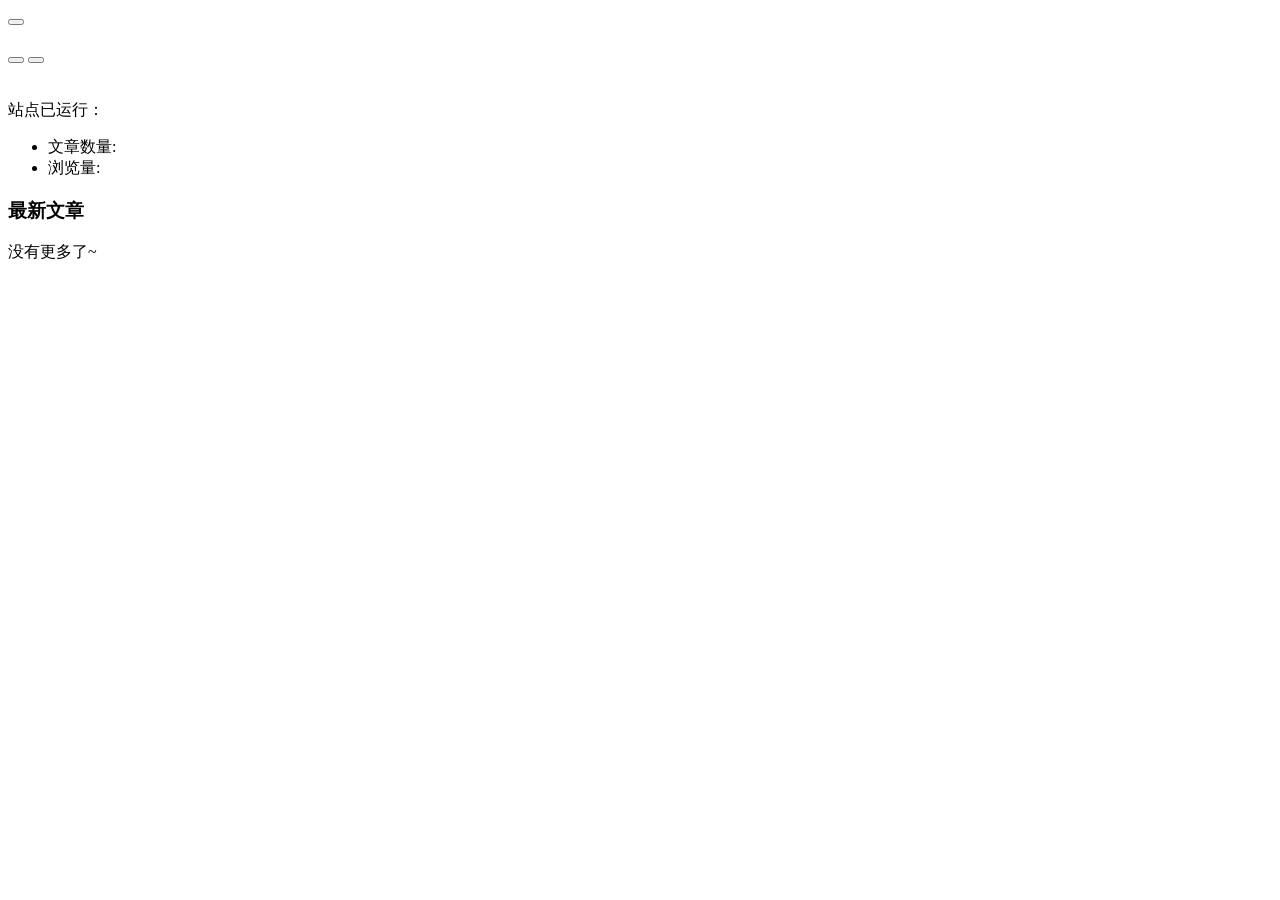
==== templates/index.html @ f4eb84ce "add：首次提交" ====
<!DOCTYPE html>
<html
  xmlns:th="https://www.thymeleaf.org"
  th:replace="~{fragments/layout :: html(title=${site.title}, content = ~{::content}, header = ~{fragments/header::content}, navbar = ~{}, ajaxscrolljs = ~{::ajaxscrolljs})}"
>
  <th:block th:fragment="content">
      <section id="banner" class="carousel slide" data-bs-ride="carousel"  th:if="${not #arrays.isEmpty(theme.config.styles.banners)}">
        <div class="carousel-indicators">
          <button th:each="feature, index : ${theme.config.styles.banners}" type="button" data-bs-target="#banner" th:data-bs-slide-to="${index.index}" th:class="${index.index} == 0?'active':''"></button>
        </div>
        <div class="carousel-inner">
          <div th:each="feature, index : ${theme.config.styles.banners}" th:class="${index.index} == 0?'carousel-item active':'carousel-item'">
            <div class="container">
              <div class="row justify-content-center">
                <div class="col-md-10">
                  <div class="banner_loop">
                    <div class="beici" th:data-text="${feature.title}"></div>
                    <h2>
                      <a th:href="${feature.link}" th:title="${feature.title}" th:text="${feature.title}"></a>
                    </h2>
                    <div class="banner_loop_info">
                      <p th:text="${feature.subtitle}"></p>
                    </div>
                  </div>
                </div>
              </div>
            </div>
          </div>
        </div>
        <button class="carousel-control-prev" type="button" data-bs-target="#banner" data-bs-slide="prev">
          <i class="bi bi-chevron-compact-left"></i>
        </button>
        <button class="carousel-control-next" type="button" data-bs-target="#banner" data-bs-slide="next">
          <i class="bi bi-chevron-compact-right"></i>
        </button>
      </section>
    <div class="nei_top" th:if="${#arrays.isEmpty(theme.config.styles.banners)}"></div>
    <section class="post-loop">
      <div class="container">

        <div class="post-box">

          <div class="top-section">
           <!-- <div class="top-section-title">关于</div> -->
            <div class="top-section-box" th:with="base_info = ${theme.config?.base_info}">
              <div class="top-section-left">
                <div class="display_user" th:with="user = ${contributorFinder.getContributor(base_info?.display_user)}">
                  <img th:src="@{${user.avatar}}" alt="">
                  <div>
                    <div class="name" th:text="${user.displayName}"></div>
                    <div class="bio" th:text="${user.bio}"></div>
                  </div>
                </div>
           

              </div>

              <div class="media-accounts" th:if="${#arrays.length(base_info.media_accounts)} > 0">
                <div class="account" th:each="item : ${base_info?.media_accounts}"> 
                  <a th:href="@{${item.url}}">
                    <img th:if="${item.logo} != ''" th:src="@{${item.logo}}" alt="">
                    <div th:if="${item.logo} == ''" th:text="${item?.name.substring(0, 1)}"></div>
                  </a>
                </div>

              </div>
              <div class="top-section-right">
                <div class="running-time-box">站点已运行：<span class="running-time"></span></div>
                <ul class="site-status" th:with="stats = ${siteStatsFinder.getStats()}">
                  <li >文章数量: <span th:text="${stats.post}"></span> </li>
                  <li>浏览量:<span  th:text="${ stats.visit}"></span> </li>
                </ul>
              </div>
            </div>

          </div>

          <div class="post-box-txt">

            <h3 class="latest_post">最新文章</h3>
          </div>
          <div class="post_loop">
            <th:block th:insert="~{fragments/posts :: post(${posts})}"></th:block>
          </div>
          <th:block th:if="${theme.config?.styles?.need_ajax_scroll}">
          <div class="no-more">没有更多了~</div>
          <div id="spinner" class="spinner">
              <div class="spinner-grow" role="status">
                  <span class="visually-hidden"></span>
              </div>
          </div>
          </th:block>
          <th:block th:insert="~{fragments/posts :: pagination}"></th:block>
        </div>
      </div>
    </section>

    <div th:with="base_info = ${theme.config?.base_info}"> 
      <script   th:inline="javascript" >
        let dateString  = [[${base_info?.site_running_time}]]

        // 缓存时间
        sessionStorage.setItem('dateString',dateString)
        const date = sessionStorage.getItem('dateString')

        function timeBetweenDates(dateString) {
          console.log(dateString)
          const givenDate = new Date(dateString);
          const currentDate = new Date();
    
          const timeDifference = currentDate - givenDate;
    
          const days = Math.floor(timeDifference / (1000 * 60 * 60 * 24));
          const hours = Math.floor((timeDifference % (1000 * 60 * 60 * 24)) / (1000 * 60 * 60));
          const minutes = Math.floor((timeDifference % (1000 * 60 * 60)) / (1000 * 60));
          const seconds = Math.floor((timeDifference % (1000 * 60)) / 1000);
    
          return {days, hours, minutes, seconds}
        }
        
        function updateTimeDifference() {
          const timeDifference = timeBetweenDates(date);
          const timeDifferenceString = `${timeDifference.days} 天 ${timeDifference.hours} 小时 ${timeDifference.minutes} 分钟 ${timeDifference.seconds} 秒。`;
          const element = document.querySelector('.running-time');
          element.innerText = timeDifferenceString;
        }
    
        // 每秒更新一次时间差
        setInterval(updateTimeDifference, 1000);
      </script>
  
    </div>
  </th:block>
  <th:block th:fragment="ajaxscrolljs" th:insert="~{fragments/ajaxscrolljs :: ajaxscrolljs}"></th:block>



  
</html>
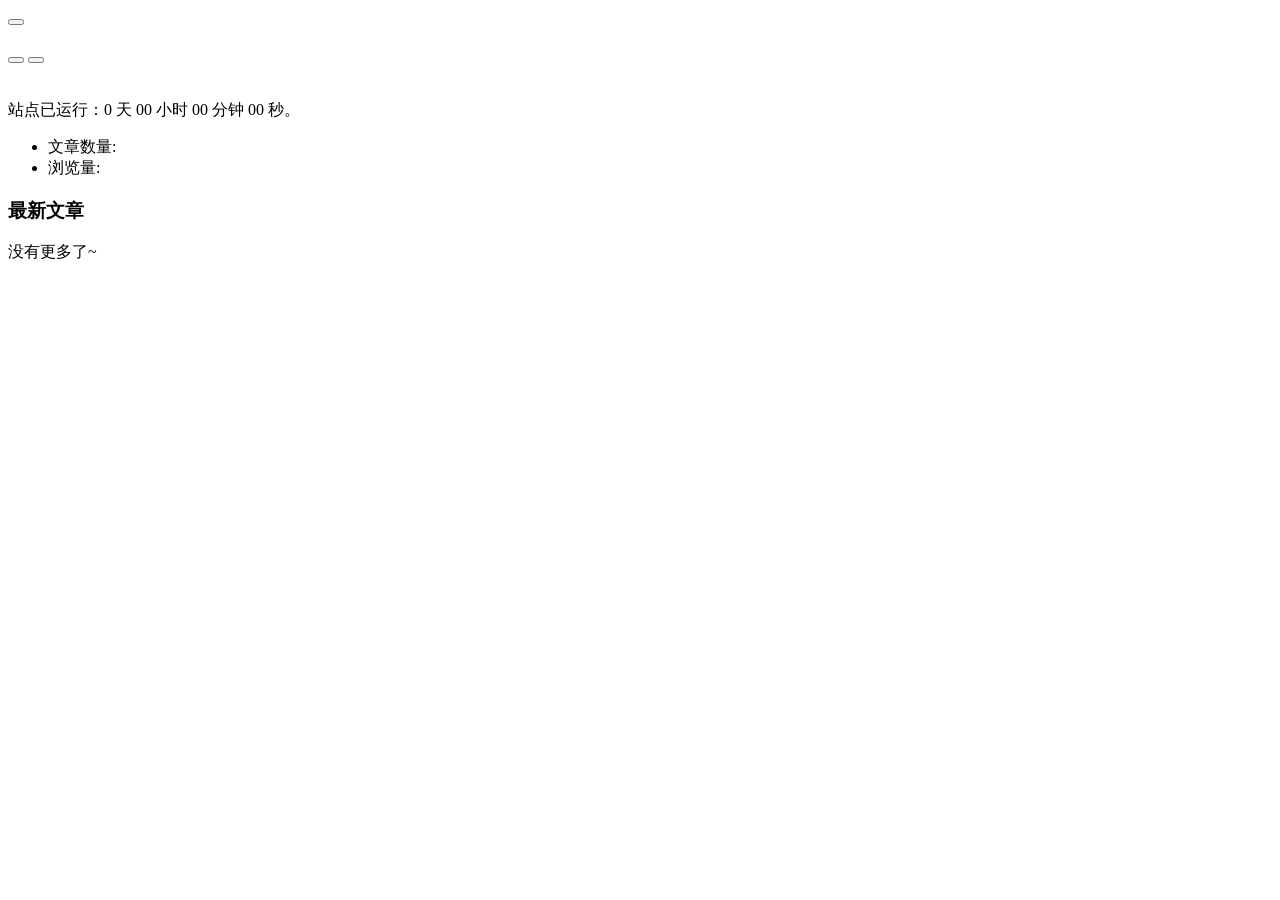
==== commit ddb1fb3c: "update：显示优化" ====
--- a/templates/index.html
+++ b/templates/index.html
@@ -40,32 +40,45 @@
 
         <div class="post-box">
 
-          <div class="top-section">
+          <div class="top-section" th:if="${theme.config?.base_info?.show_info_bar != false and theme.config?.base_info?.show_info_bar != 'false'}">
            <!-- <div class="top-section-title">关于</div> -->
             <div class="top-section-box" th:with="base_info = ${theme.config?.base_info}">
               <div class="top-section-left">
-                <div class="display_user" th:with="user = ${contributorFinder.getContributor(base_info?.display_user)}">
-                  <img th:src="@{${user.avatar}}" alt="">
+                <div class="display_user" th:with="user = ${contributorFinder.getContributor(base_info?.display_user)},
+                     displayName=${#strings.trim(user?.displayName)},
+                     letterName=${#strings.isEmpty(displayName) ? '' : displayName.replaceAll('^[^\p{L}\p{N}]+', '')},
+                     initial=${#strings.isEmpty(letterName) ? '#' : #strings.substring(letterName, 0, 1)},
+                     hasAvatar=${!#strings.isEmpty(user?.avatar)}"
+                     th:classappend="${hasAvatar} ? '' : 'no-avatar'">
+                  <img th:if="${hasAvatar}" th:src="@{${user?.avatar}}" th:alt="${displayName}"
+                       onerror="this.closest('.display_user').classList.add('no-avatar')">
+                  <div class="avatar-fallback" th:text="${initial}"></div>
                   <div>
-                    <div class="name" th:text="${user.displayName}"></div>
-                    <div class="bio" th:text="${user.bio}"></div>
+                    <div class="name" th:text="${user?.displayName}"></div>
+                    <div class="bio" th:text="${user?.bio}"></div>
                   </div>
                 </div>
            
 
               </div>
 
-              <div class="media-accounts" th:if="${#arrays.length(base_info.media_accounts)} > 0">
-                <div class="account" th:each="item : ${base_info?.media_accounts}"> 
-                  <a th:href="@{${item.url}}">
-                    <img th:if="${item.logo} != ''" th:src="@{${item.logo}}" alt="">
-                    <div th:if="${item.logo} == ''" th:text="${item?.name.substring(0, 1)}"></div>
+              <div class="media-accounts" th:if="${base_info != null and !#arrays.isEmpty(base_info.media_accounts)}">
+                <div class="account" th:each="item : ${base_info?.media_accounts}"
+                     th:with="hasLogo=${!#strings.isEmpty(item.logo)},
+                              displayName=${#strings.trim(item.name)},
+                              letterName=${#strings.isEmpty(displayName) ? '' : displayName.replaceAll('^[^\p{L}\p{N}]+', '')},
+                              initial=${#strings.isEmpty(letterName) ? '#' : #strings.substring(letterName, 0, 1)}"
+                     th:classappend="${hasLogo} ? '' : 'no-logo'">
+                  <a th:href="@{${item.url}}" th:title="${displayName}">
+                    <img th:if="${hasLogo}" th:src="@{${item.logo}}" th:alt="${displayName}"
+                         onerror="this.closest('.account').classList.add('no-logo')">
+                    <div class="account-fallback" th:text="${initial}"></div>
                   </a>
                 </div>
 
               </div>
               <div class="top-section-right">
-                <div class="running-time-box">站点已运行：<span class="running-time"></span></div>
+                <div class="running-time-box">站点已运行：<span class="running-time">0 天 00 小时 00 分钟 00 秒。</span></div>
                 <ul class="site-status" th:with="stats = ${siteStatsFinder.getStats()}">
                   <li >文章数量: <span th:text="${stats.post}"></span> </li>
                   <li>浏览量:<span  th:text="${ stats.visit}"></span> </li>
@@ -79,7 +92,7 @@
 
             <h3 class="latest_post">最新文章</h3>
           </div>
-          <div class="post_loop">
+          <div class="post_loop" th:classappend="${theme.config?.layout?.post_columns == 'two' ? 'two-col' : ''}">
             <th:block th:insert="~{fragments/posts :: post(${posts})}"></th:block>
           </div>
           <th:block th:if="${theme.config?.styles?.need_ajax_scroll}">
@@ -103,30 +116,74 @@
         sessionStorage.setItem('dateString',dateString)
         const date = sessionStorage.getItem('dateString')
 
+        const runningTimeElement = document.querySelector('.running-time');
+
         function timeBetweenDates(dateString) {
-          console.log(dateString)
           const givenDate = new Date(dateString);
           const currentDate = new Date();
-    
-          const timeDifference = currentDate - givenDate;
-    
+
+          const timeDifference = Math.max(0, currentDate - givenDate);
+
           const days = Math.floor(timeDifference / (1000 * 60 * 60 * 24));
           const hours = Math.floor((timeDifference % (1000 * 60 * 60 * 24)) / (1000 * 60 * 60));
           const minutes = Math.floor((timeDifference % (1000 * 60 * 60)) / (1000 * 60));
           const seconds = Math.floor((timeDifference % (1000 * 60)) / 1000);
-    
+
           return {days, hours, minutes, seconds}
         }
-        
-        function updateTimeDifference() {
-          const timeDifference = timeBetweenDates(date);
-          const timeDifferenceString = `${timeDifference.days} 天 ${timeDifference.hours} 小时 ${timeDifference.minutes} 分钟 ${timeDifference.seconds} 秒。`;
-          const element = document.querySelector('.running-time');
-          element.innerText = timeDifferenceString;
+
+        // 用 0 补位，保证动画过程中数字宽度不跳动
+        function formatRunningTime({days, hours, minutes, seconds}, dayWidth) {
+          const pad = (value, length) => String(value).padStart(length, '0');
+          return `${pad(days, dayWidth)} 天 ${pad(hours, 2)} 小时 ${pad(minutes, 2)} 分钟 ${pad(seconds, 2)} 秒。`;
         }
-    
-        // 每秒更新一次时间差
-        setInterval(updateTimeDifference, 1000);
+
+        function initRunningTime() {
+          const givenDate = new Date(date);
+          if (!runningTimeElement || isNaN(givenDate.getTime())) {
+            return;
+          }
+
+          const target = timeBetweenDates(date);
+          const dayWidth = Math.max(1, String(target.days).length);
+
+          // 先用 0 占位，再进行数字累加动画
+          runningTimeElement.innerText = formatRunningTime({days: 0, hours: 0, minutes: 0, seconds: 0}, dayWidth);
+
+          const duration = 1500;
+          let startTime = null;
+          const easeOutCubic = progress => 1 - Math.pow(1 - progress, 3);
+
+          function animate(timestamp) {
+            if (startTime === null) {
+              startTime = timestamp;
+            }
+            const progress = Math.min((timestamp - startTime) / duration, 1);
+            const eased = easeOutCubic(progress);
+
+            runningTimeElement.innerText = formatRunningTime({
+              days: Math.floor(target.days * eased),
+              hours: Math.floor(target.hours * eased),
+              minutes: Math.floor(target.minutes * eased),
+              seconds: Math.floor(target.seconds * eased)
+            }, dayWidth);
+
+            if (progress < 1) {
+              requestAnimationFrame(animate);
+            } else {
+              // 动画结束后切换为每秒实时走时
+              const updateTimeDifference = () => {
+                runningTimeElement.innerText = formatRunningTime(timeBetweenDates(date), dayWidth);
+              };
+              updateTimeDifference();
+              setInterval(updateTimeDifference, 1000);
+            }
+          }
+
+          requestAnimationFrame(animate);
+        }
+
+        initRunningTime();
       </script>
   
     </div>
